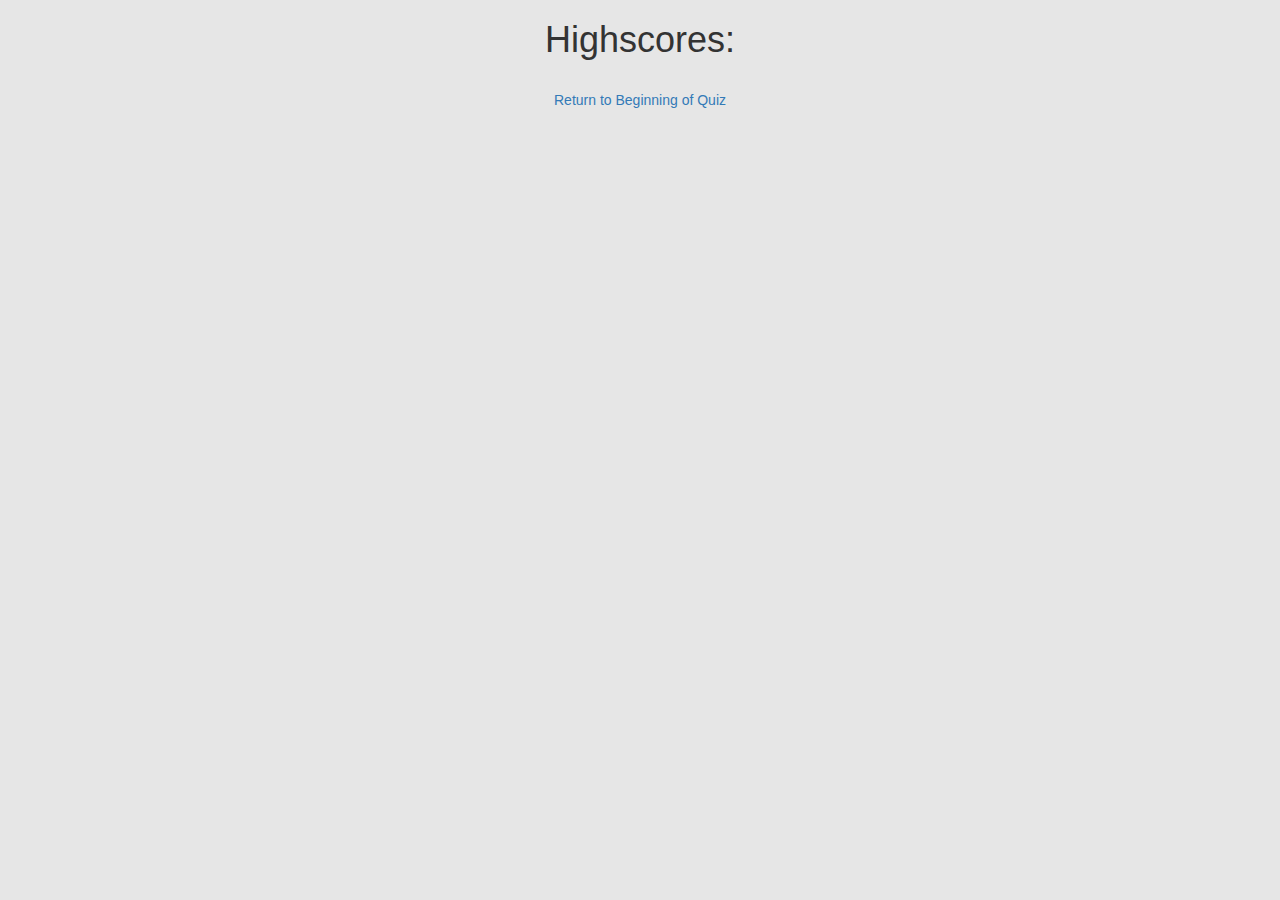
==== highscores.html @ 162e83ce "highscore edit" ====
<!DOCTYPE html>
<html lang="en">
<head>
    <meta charset="UTF-8">
    <meta name="viewport" content="width=device-width, initial-scale=1.0">
    <link rel="stylesheet" href="https://stackpath.bootstrapcdn.com/bootstrap/3.4.1/css/bootstrap.min.css"
    integrity="sha384-HSMxcRTRxnN+Bdg0JdbxYKrThecOKuH5zCYotlSAcp1+c8xmyTe9GYg1l9a69psu" crossorigin="anonymous">
    <link rel="stylesheet" href="qstyle.css">
    <title>Document</title>
</head>
<body>
    <h1>Highscores:
    </h1>
<ul id="highscoreList"></ul>

    <br>
    <a href="/Users/lohelani/Desktop/rutgers/homework/timed-quiz/index.html" class="return-link">Return to Beginning of Quiz</a></br>


  <script src="./quiz.js"></script>
</body>
</html>
---- qstyle.css ----
.hide {
    display: none
}

body {
    background: rgb(230, 230, 230);
    text-align: center;
}

#question {
    font-size: x-large;
}

#option-list{
    font-size: large;
    
}

#question-result {
    font-size: large;
}
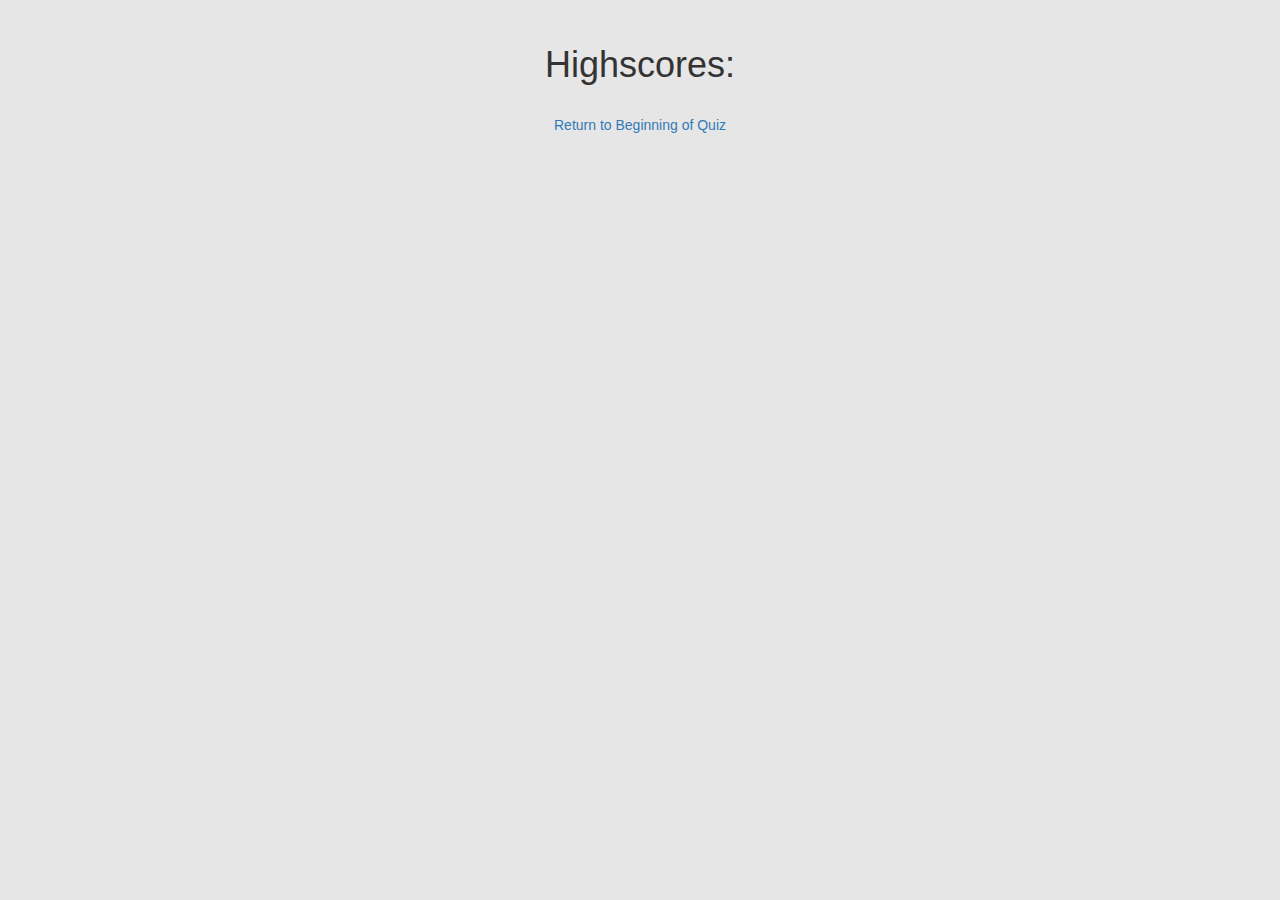
==== commit c740ecee: "final edits" ====
--- a/highscores.html
+++ b/highscores.html
@@ -1,22 +1,27 @@
 <!DOCTYPE html>
 <html lang="en">
+
 <head>
     <meta charset="UTF-8">
     <meta name="viewport" content="width=device-width, initial-scale=1.0">
     <link rel="stylesheet" href="https://stackpath.bootstrapcdn.com/bootstrap/3.4.1/css/bootstrap.min.css"
-    integrity="sha384-HSMxcRTRxnN+Bdg0JdbxYKrThecOKuH5zCYotlSAcp1+c8xmyTe9GYg1l9a69psu" crossorigin="anonymous">
+        integrity="sha384-HSMxcRTRxnN+Bdg0JdbxYKrThecOKuH5zCYotlSAcp1+c8xmyTe9GYg1l9a69psu" crossorigin="anonymous">
     <link rel="stylesheet" href="qstyle.css">
     <title>Document</title>
 </head>
+
 <body>
     <h1>Highscores:
     </h1>
-<ul id="highscoreList"></ul>
+    <ol id="highscoreList"></ol>
+    <div id="highscorePage"></div>
 
     <br>
-    <a href="/Users/lohelani/Desktop/rutgers/homework/timed-quiz/index.html" class="return-link">Return to Beginning of Quiz</a></br>
+    <a href="/Users/lohelani/Desktop/rutgers/homework/timed-quiz/index.html" class="return-link">Return to Beginning of
+        Quiz</a></br>
 
 
-  <script src="./quiz.js"></script>
+    <script src="./highscores.js"></script>
 </body>
+
 </html>--- a/qstyle.css
+++ b/qstyle.css
@@ -5,6 +5,11 @@
 body {
     background: rgb(230, 230, 230);
     text-align: center;
+    padding-top: 25px;
+    padding-left: 50px;
+    padding-bottom: 25px;
+    padding-right: 50px;
+
 }
 
 #question {
@@ -13,9 +18,14 @@
 
 #option-list{
     font-size: large;
-    
 }
 
 #question-result {
     font-size: large;
-}+}
+
+#highscoreList {
+    text-align: left;
+    margin-left: 400px;
+}
+
